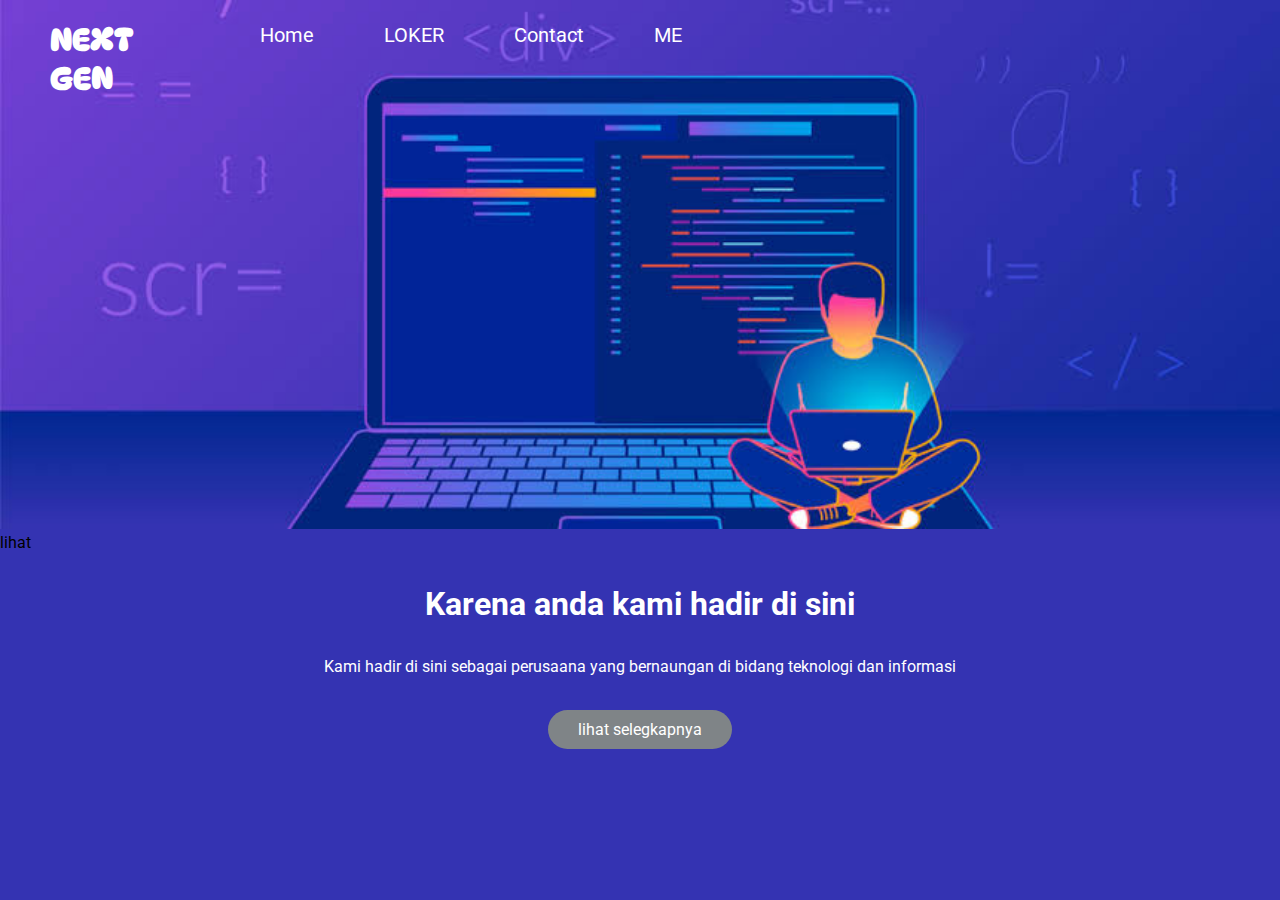
==== index.html @ cb673848 "pertama" ====
<!DOCTYPE html>
<html lang="en">
<head>
    <meta charset="UTF-8">
    <meta http-equiv="X-UA-Compatible" content="IE=edge">
    <meta name="viewport" content="width=device-width, initial-scale=1.0">
    <title>Home | NEXT GEN.com</title>
    <link rel="stylesheet" href="style.css">
</head>
<body>

 <!-- navbar -->
    <nav>
        <input type="checkbox" name="" id="nav-button">
        <label for="nav-button">&#9776</label>
        <ul>
            <h1>NEXT GEN</h1>
            <li><a href="index.html">Home</a></li>
            <li><a href="loker.html">LOKER</a></li>
            <li><a href="contact.html">Contact</a></li>
            <li><a href="me.html">ME</a></li>
            <li>
                <div id="jam-digital">
                    <div id="hours"><p id="jam"></p></div>
                    <div id="minute"><p id="menit"></p></div>
                    <div id="second"><p id="detik"></p></div>
                </div>
            </li>
        </ul>
    </nav>
<!-- image -->
    <img src="./assets/images.jpeg" alt="">
    <!-- About -->
    <h1 class="anda">Karena anda kami hadir di sini</h1>
    <p class="kami">Kami hadir di sini sebagai perusaana yang bernaungan di bidang teknologi dan informasi</p>
    <p class="about"><a href="#">lihat selegkapnya</a></p>
    <p>lihat</p>
    <script src="script.js"></script>   
</body>
</html>
---- style.css ----
@import url('https://fonts.googleapis.com/css2?family=DynaPuff&display=swap');
@import url('https://fonts.googleapis.com/css2?family=Roboto:wght@900&display=swap');

*{
    padding: 0;
    margin: 0;
    font-family: 'Roboto', sans-serif;
}

body{
    background-color: #3433b2;
}

nav{
    
    padding: 10px;
    position: absolute;
    top: 0%;
    color: white;
}
nav ul h1{
    padding-top: 10px;
    margin-left: 40px;
    font-family: 'DynaPuff', cursive;

}
nav ul{
    list-style: none;
    display: flex;
    justify-content: flex-start;
    align-items: right;
    
}

nav ul li{
    display: flex;
    align-items: right;
    margin-left: 50px;
    padding-top: 3px;
}
nav ul li a{
    text-decoration: none;
    color: white;
    padding: 10px;
    font-size: 20px;
    font-family: 'Roboto', sans-serif;
}

nav ul li:hover{
    padding-top: 5px;
    text-decoration: underline;
}

img{
    width: 100%;
}

.img{
    text-align: center;
}

.about{
    font-family: 'Roboto', sans-serif;
    text-align: center;
}

p a{
    background-color: #7F8487;
    padding: 10px 30px;
    border-radius: 20px;
    text-decoration: none;
    color: white;
}
#nav-button{
    display: none;
}

label{
    display: none;
}

.about{
    position: absolute;
    left: 50%;
    top: 80%;
    transform: translate(-50%);
    -webkit-transform: translate(-50%);
    -moz-transform: translate(-50%);
    -o-transform: translate(-50%);
}

.anda{
    font-family: 'Roboto', sans-serif;
    position: absolute;
    left: 50%;
    top: 65%;
    transform: translate(-50%);
    -webkit-transform: translate(-50%);
    -moz-transform: translate(-50%);
    -o-transform: translate(-50%);
    color: white;
}

.kami{
    font-family: 'Roboto', sans-serif;
    position: absolute;
    left: 50%;
    top: 73%;
    transform: translate(-50%);
    -webkit-transform: translate(-50%);
    -moz-transform: translate(-50%);
    -o-transform: translate(-50%);
    color: white;
}

#jam-digital{
    overflow:hidden; 
    width:150px;
    margin-left: 10cm;
}

#hours{
    float:left; 
    width:40px; 
    height:50px; 
    margin-right:10px;
}

#minute{
    float:left; 
    width:40px; 
    height:50px; 
    margin-right:10px;
}

#second{
    float:right; 
    width:40px; 
    height:50px; 
    margin-left:10px;
}

#jam-digital p{
    color:#000; 
    font-size:20px; 
    text-align:center; 
    margin-top:4px;
    color: white;
}

@media screen and (max-width: 390px){
  
}
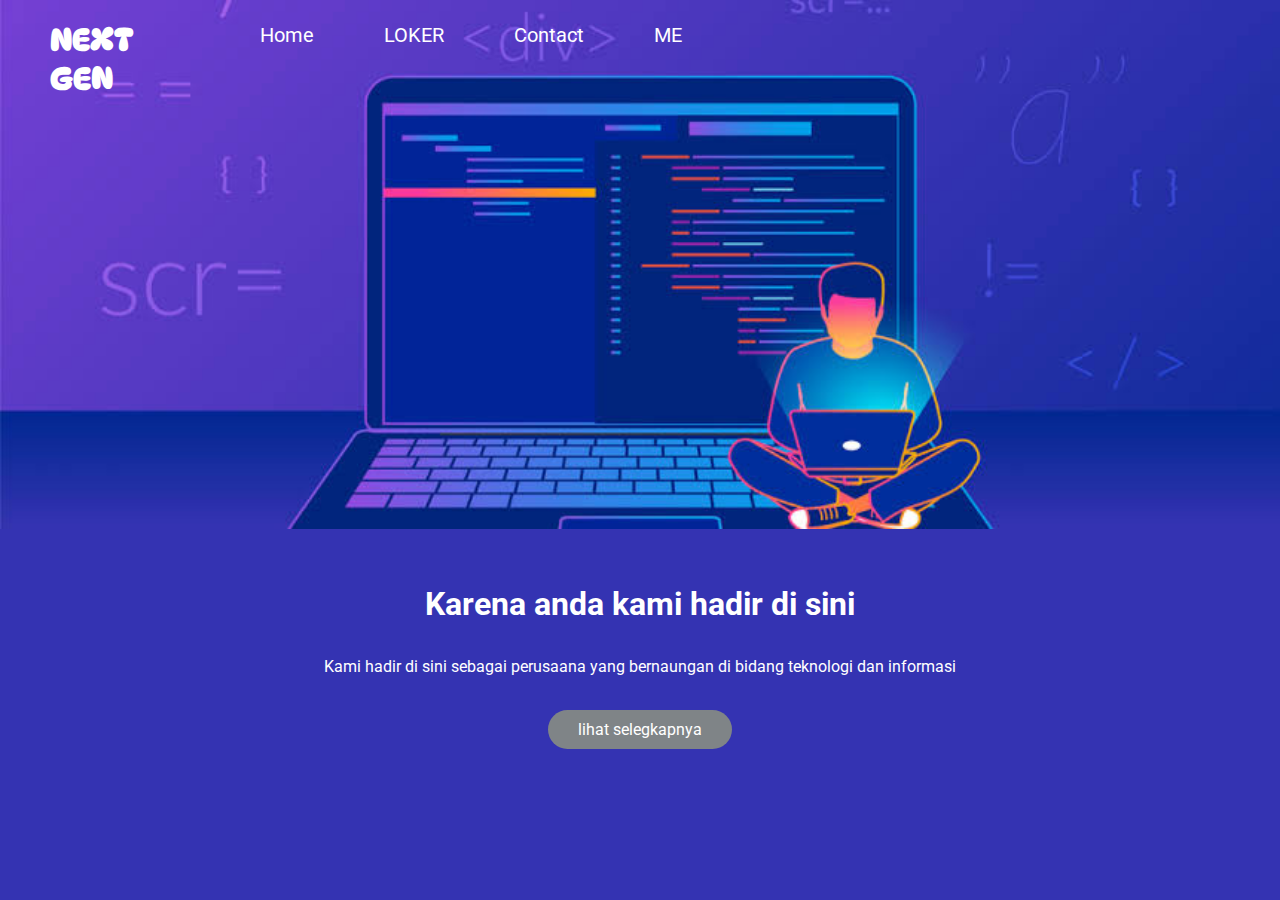
==== commit ce2e72db: "update" ====
--- a/index.html
+++ b/index.html
@@ -34,7 +34,6 @@
     <h1 class="anda">Karena anda kami hadir di sini</h1>
     <p class="kami">Kami hadir di sini sebagai perusaana yang bernaungan di bidang teknologi dan informasi</p>
     <p class="about"><a href="#">lihat selegkapnya</a></p>
-    <p>lihat</p>
     <script src="script.js"></script>   
 </body>
 </html>
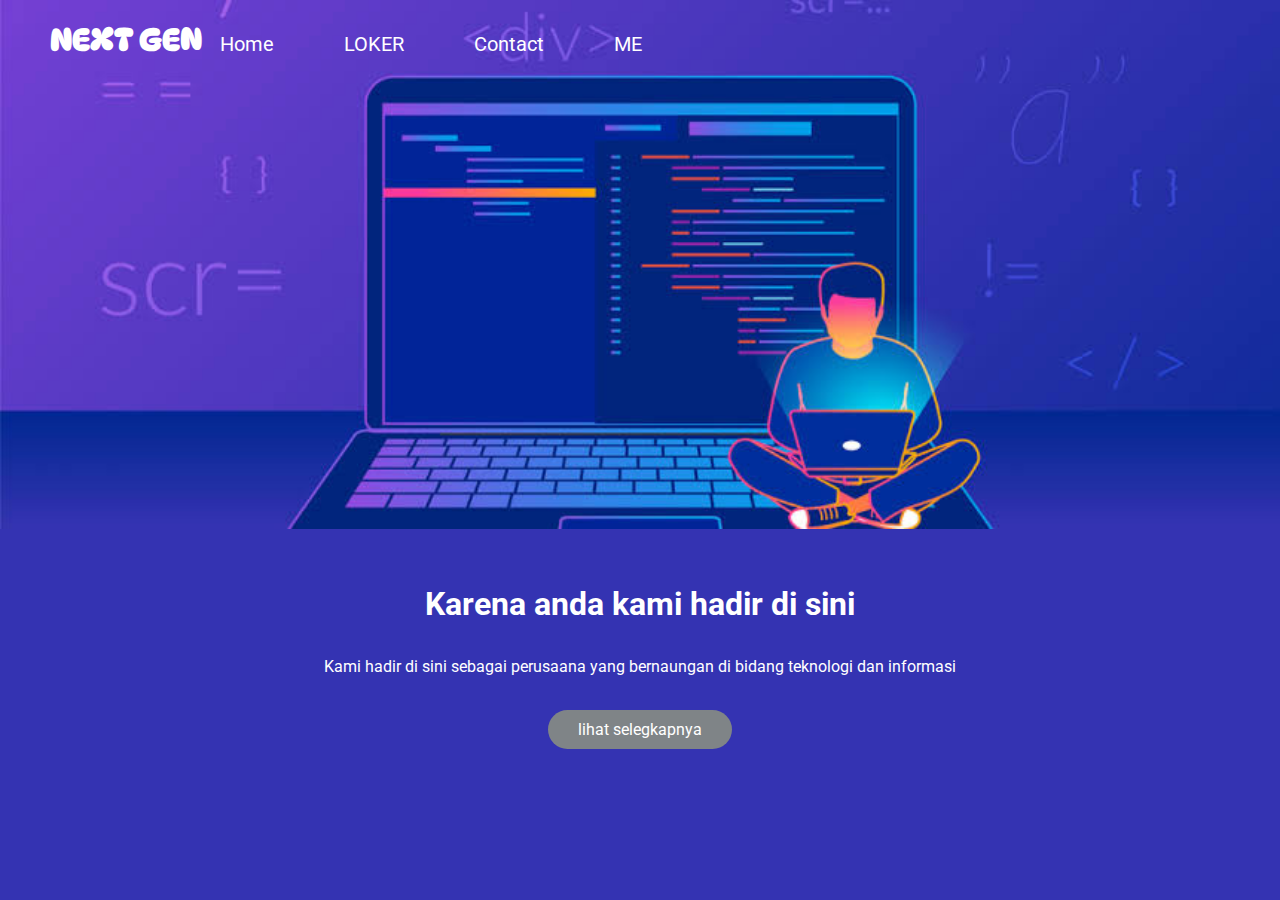
==== commit 86b3f228: "percobaan1" ====
--- a/index.html
+++ b/index.html
@@ -11,14 +11,13 @@
 
  <!-- navbar -->
     <nav>
-        <input type="checkbox" name="" id="nav-button">
-        <label for="nav-button">&#9776</label>
-        <ul>
-            <h1>NEXT GEN</h1>
-            <li><a href="index.html">Home</a></li>
-            <li><a href="loker.html">LOKER</a></li>
-            <li><a href="contact.html">Contact</a></li>
-            <li><a href="me.html">ME</a></li>
+        <h1>NEXT GEN</h1>
+        <ul class="menubox">
+            <li><a href="index.html" class="item">Home</a></li>
+            <li><a href="loker.html" class="item">LOKER</a></li>
+            <li><a href="contact.html" class="item">Contact</a></li>
+            <li><a href="me.html" class="item">ME</a></li>
+            
             <li>
                 <div id="jam-digital">
                     <div id="hours"><p id="jam"></p></div>
@@ -27,13 +26,17 @@
                 </div>
             </li>
         </ul>
+        <div class="toggle">
+            <input type="checkbox" name="" id="nav-button">
+            <label for="nav-button">&#9776</label>
+        </div>
     </nav>
 <!-- image -->
     <img src="./assets/images.jpeg" alt="">
     <!-- About -->
     <h1 class="anda">Karena anda kami hadir di sini</h1>
     <p class="kami">Kami hadir di sini sebagai perusaana yang bernaungan di bidang teknologi dan informasi</p>
-    <p class="about"><a href="#">lihat selegkapnya</a></p>
+    <p class="about"><a href="lihat.html">lihat selegkapnya</a></p>
     <script src="script.js"></script>   
 </body>
 </html>
--- a/style.css
+++ b/style.css
@@ -1,44 +1,50 @@
 @import url('https://fonts.googleapis.com/css2?family=DynaPuff&display=swap');
 @import url('https://fonts.googleapis.com/css2?family=Roboto:wght@900&display=swap');
 
-*{
+@media screen and (max-width:1484px) {
+* {
     padding: 0;
     margin: 0;
     font-family: 'Roboto', sans-serif;
 }
 
-body{
+body {
     background-color: #3433b2;
 }
 
-nav{
-    
+nav {
+
     padding: 10px;
     position: absolute;
     top: 0%;
     color: white;
 }
-nav ul h1{
+
+nav h1 {
     padding-top: 10px;
     margin-left: 40px;
     font-family: 'DynaPuff', cursive;
 
 }
-nav ul{
+
+nav ul {
     list-style: none;
     display: flex;
     justify-content: flex-start;
     align-items: right;
-    
-}
-
-nav ul li{
+    margin-left: 150px;
+    margin-top: -40px;
+
+}
+
+nav ul li {
     display: flex;
     align-items: right;
     margin-left: 50px;
     padding-top: 3px;
 }
-nav ul li a{
+
+nav ul li a {
     text-decoration: none;
     color: white;
     padding: 10px;
@@ -46,40 +52,33 @@
     font-family: 'Roboto', sans-serif;
 }
 
-nav ul li:hover{
+nav ul li:hover {
     padding-top: 5px;
     text-decoration: underline;
 }
 
-img{
+img {
     width: 100%;
 }
 
-.img{
+.img {
     text-align: center;
 }
 
-.about{
+.about {
     font-family: 'Roboto', sans-serif;
     text-align: center;
 }
 
-p a{
+p a {
     background-color: #7F8487;
     padding: 10px 30px;
     border-radius: 20px;
     text-decoration: none;
     color: white;
 }
-#nav-button{
-    display: none;
-}
-
-label{
-    display: none;
-}
-
-.about{
+
+.about {
     position: absolute;
     left: 50%;
     top: 80%;
@@ -89,7 +88,7 @@
     -o-transform: translate(-50%);
 }
 
-.anda{
+.anda {
     font-family: 'Roboto', sans-serif;
     position: absolute;
     left: 50%;
@@ -101,7 +100,7 @@
     color: white;
 }
 
-.kami{
+.kami {
     font-family: 'Roboto', sans-serif;
     position: absolute;
     left: 50%;
@@ -113,44 +112,146 @@
     color: white;
 }
 
-#jam-digital{
-    overflow:hidden; 
-    width:150px;
+#jam-digital {
+    overflow: hidden;
+    width: 150px;
     margin-left: 10cm;
 }
 
-#hours{
-    float:left; 
-    width:40px; 
-    height:50px; 
-    margin-right:10px;
-}
-
-#minute{
-    float:left; 
-    width:40px; 
-    height:50px; 
-    margin-right:10px;
-}
-
-#second{
-    float:right; 
-    width:40px; 
-    height:50px; 
-    margin-left:10px;
-}
-
-#jam-digital p{
-    color:#000; 
-    font-size:20px; 
-    text-align:center; 
-    margin-top:4px;
-    color: white;
-}
-
-@media screen and (max-width: 390px){
-  
-}
-
-    
-    
+#hours {
+    float: left;
+    width: 40px;
+    height: 50px;
+    margin-right: 10px;
+}
+
+#minute {
+    float: left;
+    width: 40px;
+    height: 50px;
+    margin-right: 10px;
+}
+
+#second {
+    float: right;
+    width: 40px;
+    height: 50px;
+    margin-left: 10px;
+}
+
+#jam-digital p {
+    color: #000;
+    font-size: 20px;
+    text-align: center;
+    margin-top: 4px;
+    color: white;
+}
+
+
+
+    .toggle {
+        display: none;
+    }
+
+}
+
+@media screen and (max-width: 375px) {
+    body{
+        overflow: hidden;
+    }
+
+    #jam-digital{
+        display: none;
+    }
+    
+    .toggle{
+        /* display: inline;
+        border: 2px solid gray;
+        float: right;
+        margin-top: -20px;
+        margin-left: 330px;
+        padding-left: 2px;
+        padding-right: 3px;
+        padding-top: 1px;
+        border-radius: 3px; */
+        display: none;
+    }
+
+    img{
+        height: 50%;
+    }
+
+    input{
+        display: none;
+    }
+
+    nav h1 {
+        padding-top: 10px;
+        margin-left: 10px;
+        font-family: 'DynaPuff', cursive;
+        font-size: 20px;
+    }
+
+    nav ul {
+        list-style: none;
+        display: flex;
+        justify-content: flex-start;
+        align-items: right;
+        margin-left: 100px;
+        margin-top: -33px;
+    }
+
+    nav ul li {
+        display: flex;
+        align-items: right;
+        margin-left: 10px;
+        padding-top: 3px;
+    }
+
+    nav ul li a {
+        text-decoration: none;
+        color: white;
+        padding: 10px;
+        font-size: 13px;
+        font-family: 'Roboto', sans-serif;
+    }
+    
+    .about {
+        position: absolute;
+        left: 50%;
+        top: 37%;
+        transform: translate(-50%);
+        -webkit-transform: translate(-50%);
+        -moz-transform: translate(-50%);
+        -o-transform: translate(-50%);
+        font-size: 10px;
+    }
+    
+    .anda {
+        font-family: 'Roboto', sans-serif;
+        position: absolute;
+        left: 50%;
+        top: 20%;
+        transform: translate(-50%);
+        -webkit-transform: translate(-50%);
+        -moz-transform: translate(-50%);
+        -o-transform: translate(-50%);
+        color: white;
+        font-size: 20px;
+        text-align: center;
+    }
+    
+    .kami {
+        font-family: 'Roboto', sans-serif;
+        position: absolute;
+        left: 50%;
+        top: 28%;
+        transform: translate(-50%);
+        -webkit-transform: translate(-50%);
+        -moz-transform: translate(-50%);
+        -o-transform: translate(-50%);
+        color: white;
+        text-align: center;
+        font-size: 12px;
+    }
+}